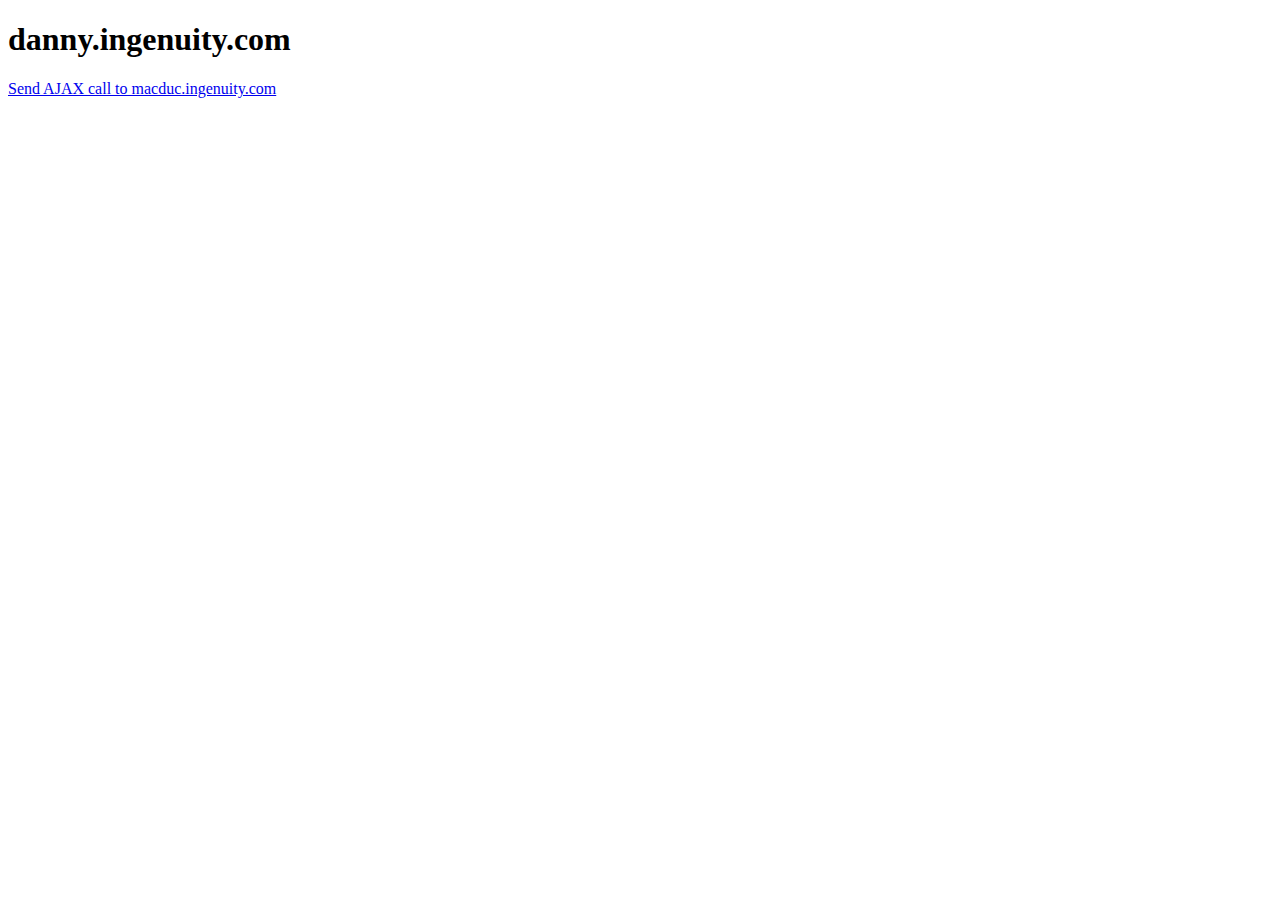
==== src/main/webapp/document-domain-sub-domain/index.html @ 5fae919b "add other examples" ====
<!doctype html>
<html lang="en-US">
<head>
    <meta charset="UTF-8">
    <title>Document Domain</title>
    <link rel="stylesheet" href="../css/style.css"/>
</head>
<body>
<h1>danny.ingenuity.com</h1>

<p>
    <a id="send" href="#">Send AJAX call to macduc.ingenuity.com</a>
</p>

<script src="../js/jquery.js"></script>
<script>
(function ($, window, document, undef) {
    document.domain = "ingenuity.com";
    window.tunnelAjax;
    var iframe = $('<iframe>')
            .attr('src', 'http://macduc.ingenuity.com:8080/document-domain-sub-domain/tunnel.html')
            .load(onload)
            .appendTo('head')[0];

    function onload() {
        window.tunnelAjax = iframe.contentWindow.jQuery.ajax;
    }

    $('#send').on('click', function(e) {
        window.tunnelAjax({
            type: 'POST',
            url: 'http://macduc.ingenuity.com:8080/app/doPost',
            contentType: 'application/json; charset=utf-8',
            data: { name: 'value' }
        }).done(function(data) {
                    $('<div>', {
                        text: 'got response from server: ' + data.message
                    }).appendTo($('body'));
                }).fail(function(jqXHR, textStatus, errorThrown) {

                });
    });
})($, window, document);
</script>
</body>
</html>
---- src/main/webapp/css/style.css ----
iframe {
    display: block;
    width: 800px;
    height: 400px;
}
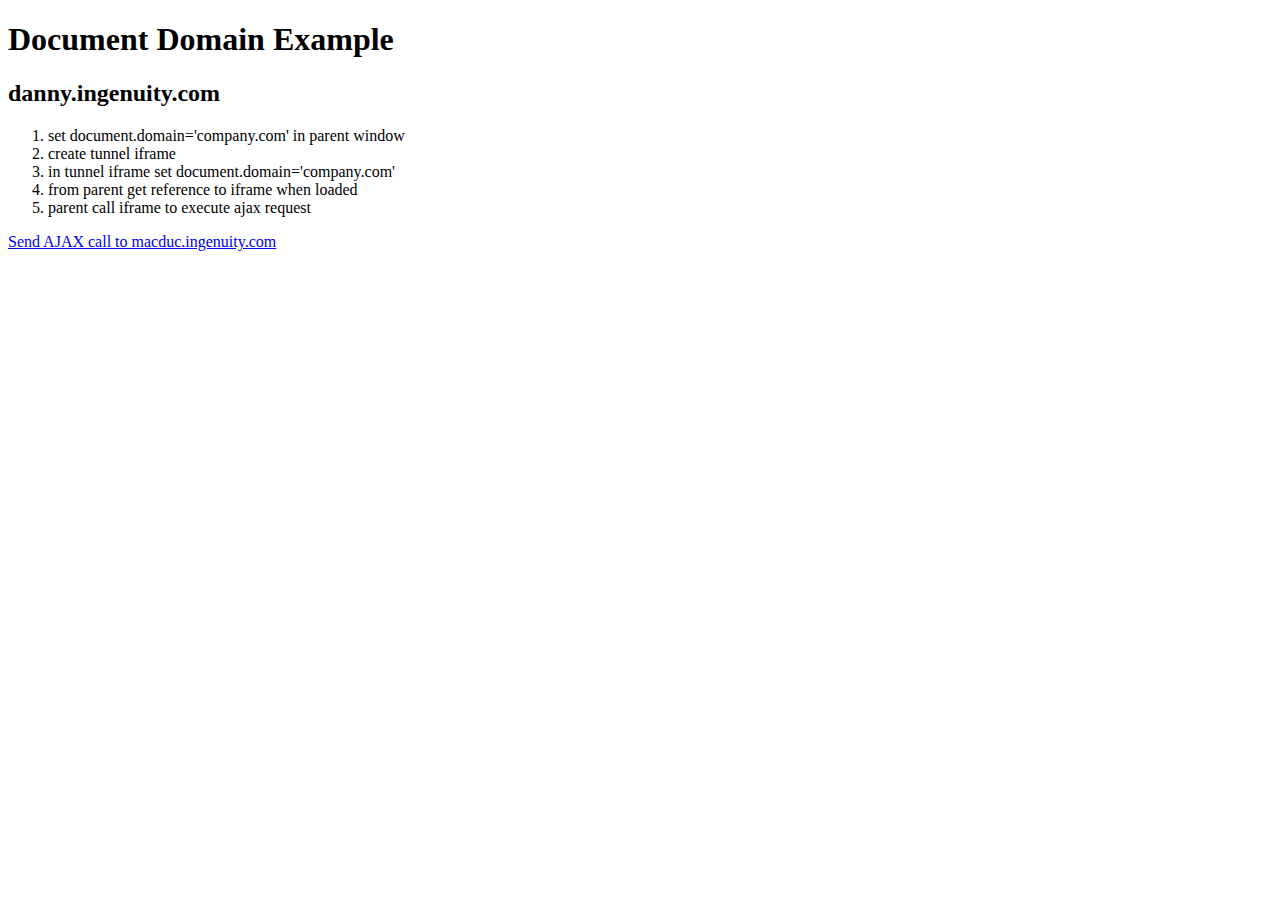
==== commit fbc8b58d: "add document fragment example" ====
--- a/src/main/webapp/document-domain-sub-domain/index.html
+++ b/src/main/webapp/document-domain-sub-domain/index.html
@@ -6,7 +6,19 @@
     <link rel="stylesheet" href="../css/style.css"/>
 </head>
 <body>
-<h1>danny.ingenuity.com</h1>
+<h1>Document Domain Example</h1>
+
+<h2>danny.ingenuity.com</h2>
+
+<p>
+<ol>
+    <li>set document.domain='company.com' in parent window</li>
+    <li>create tunnel iframe</li>
+    <li>in tunnel iframe set document.domain='company.com'</li>
+    <li>from parent get reference to iframe when loaded</li>
+    <li>parent call iframe to execute ajax request</li>
+</ol>
+</p>
 
 <p>
     <a id="send" href="#">Send AJAX call to macduc.ingenuity.com</a>
@@ -16,7 +28,6 @@
 <script>
 (function ($, window, document, undef) {
     document.domain = "ingenuity.com";
-    window.tunnelAjax;
     var iframe = $('<iframe>')
             .attr('src', 'http://macduc.ingenuity.com:8080/document-domain-sub-domain/tunnel.html')
             .load(onload)
